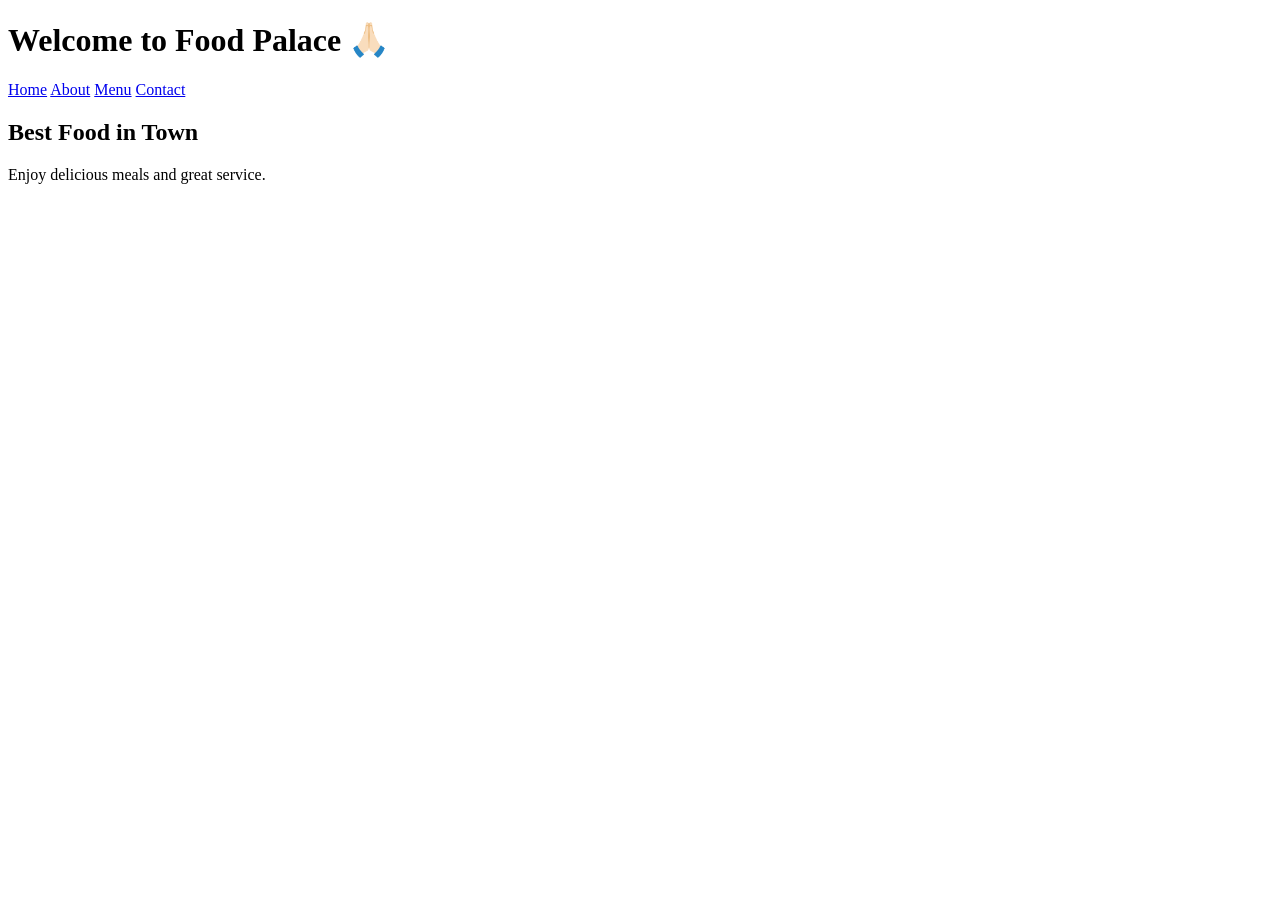
==== templates/index.html @ 5c483f83 "initial commit" ====
<!DOCTYPE html>
<html>
<head>
<title>Food Palace</title>
<link rel="stylesheet" href="{{ url_for('static', filename='style.css') }}">
</head>

<body>

<header>
<h1>Welcome to Food Palace 🙏🏻</h1>
<nav>
<a href="/">Home</a>
<a href="/about">About</a>
<a href="/menu">Menu</a>
<a href="/contact">Contact</a>
</nav>
</header>

<section>
<h2>Best Food in Town</h2>
<p>Enjoy delicious meals and great service.</p>
</section>

</body>
</html>
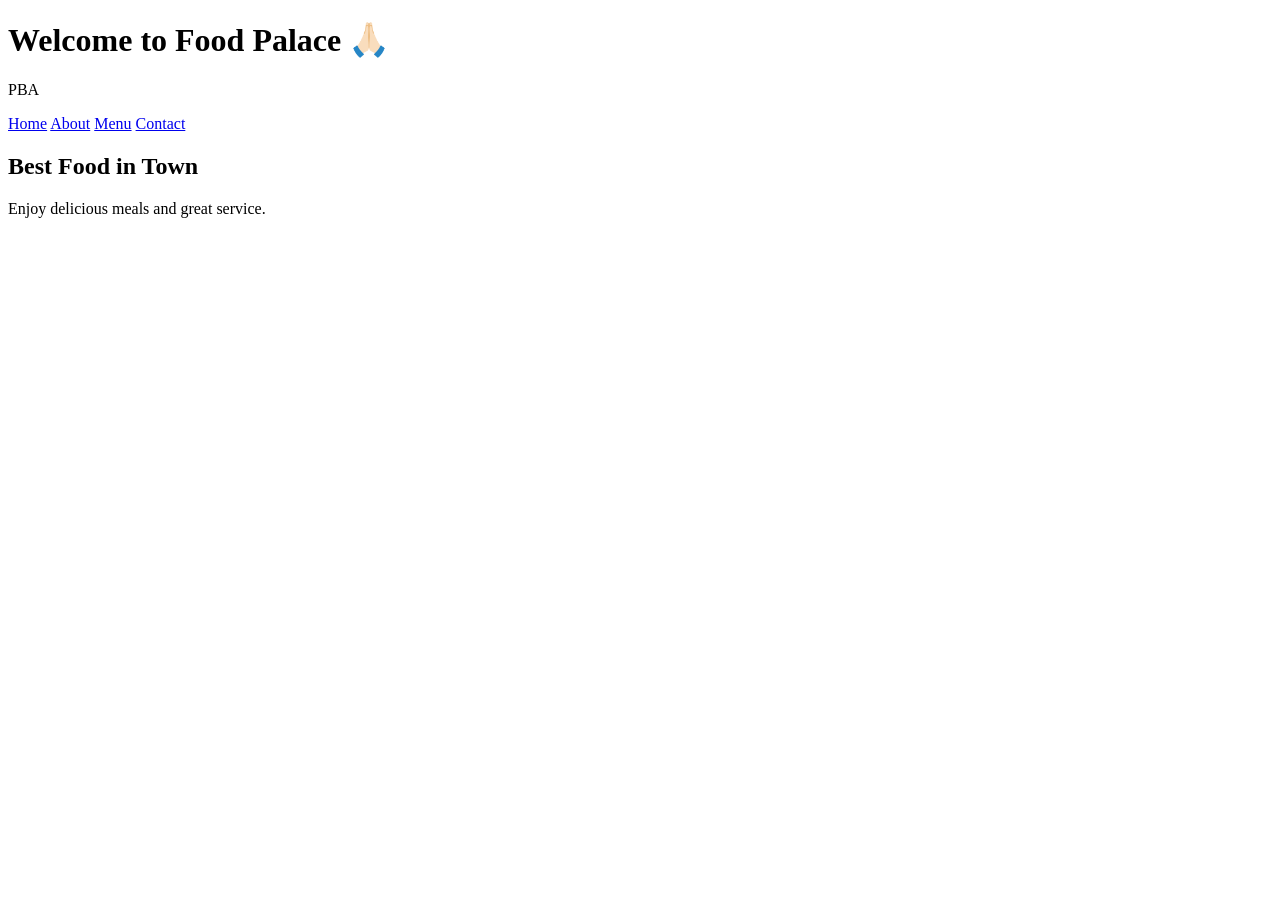
==== commit 8d782c15: "Add paragraph to index.html" ====
--- a/templates/index.html
+++ b/templates/index.html
@@ -9,6 +9,7 @@
 
 <header>
 <h1>Welcome to Food Palace 🙏🏻</h1>
+<p>PBA </p>
 <nav>
 <a href="/">Home</a>
 <a href="/about">About</a>
@@ -23,4 +24,4 @@
 </section>
 
 </body>
-</html>+</html>
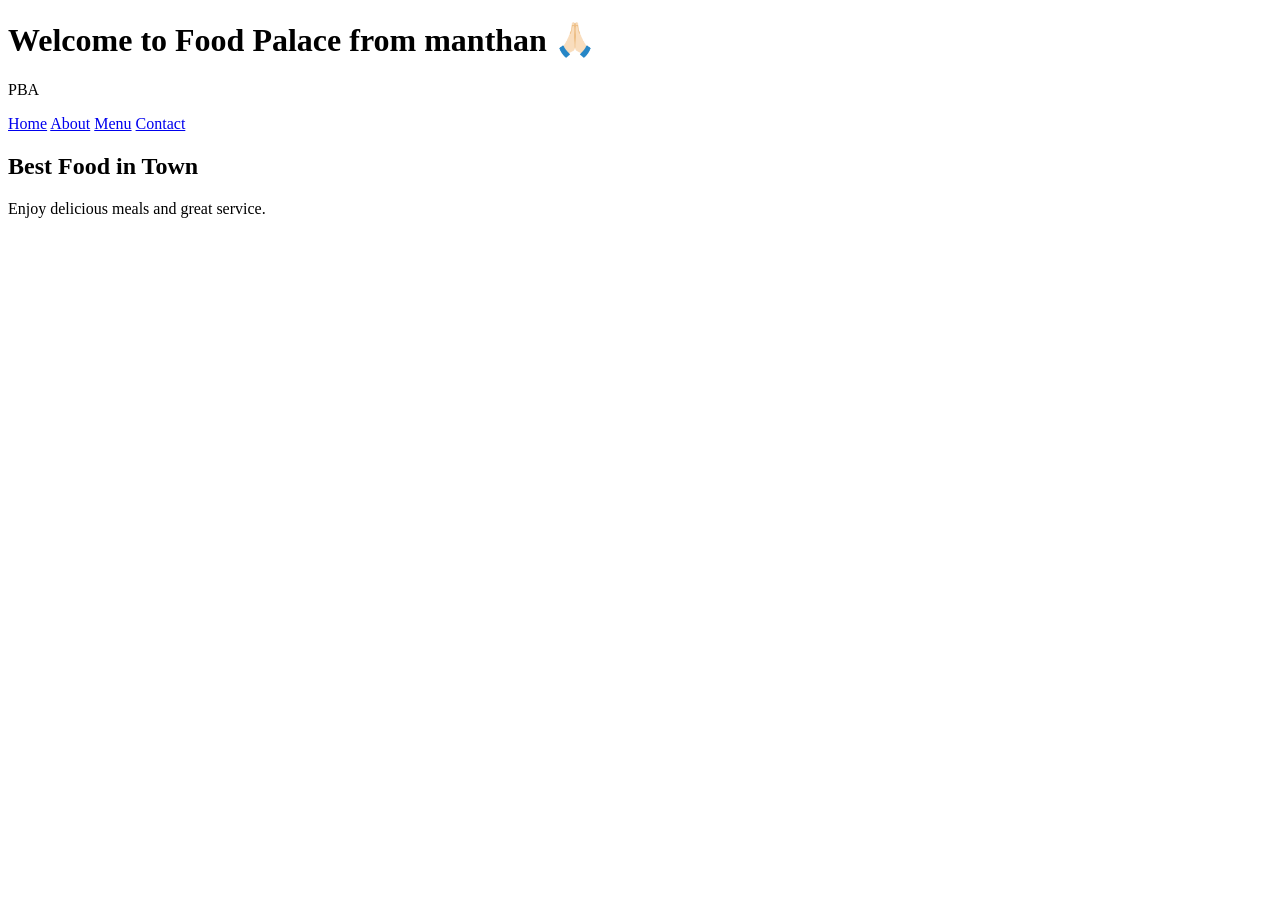
==== commit 6af53893: "updated html" ====
--- a/templates/index.html
+++ b/templates/index.html
@@ -8,8 +8,10 @@
 <body>
 
 <header>
-<h1>Welcome to Food Palace 🙏🏻</h1>
+    
+<h1>Welcome to Food Palace from manthan 🙏🏻</h1>
 <p>PBA </p>
+
 <nav>
 <a href="/">Home</a>
 <a href="/about">About</a>
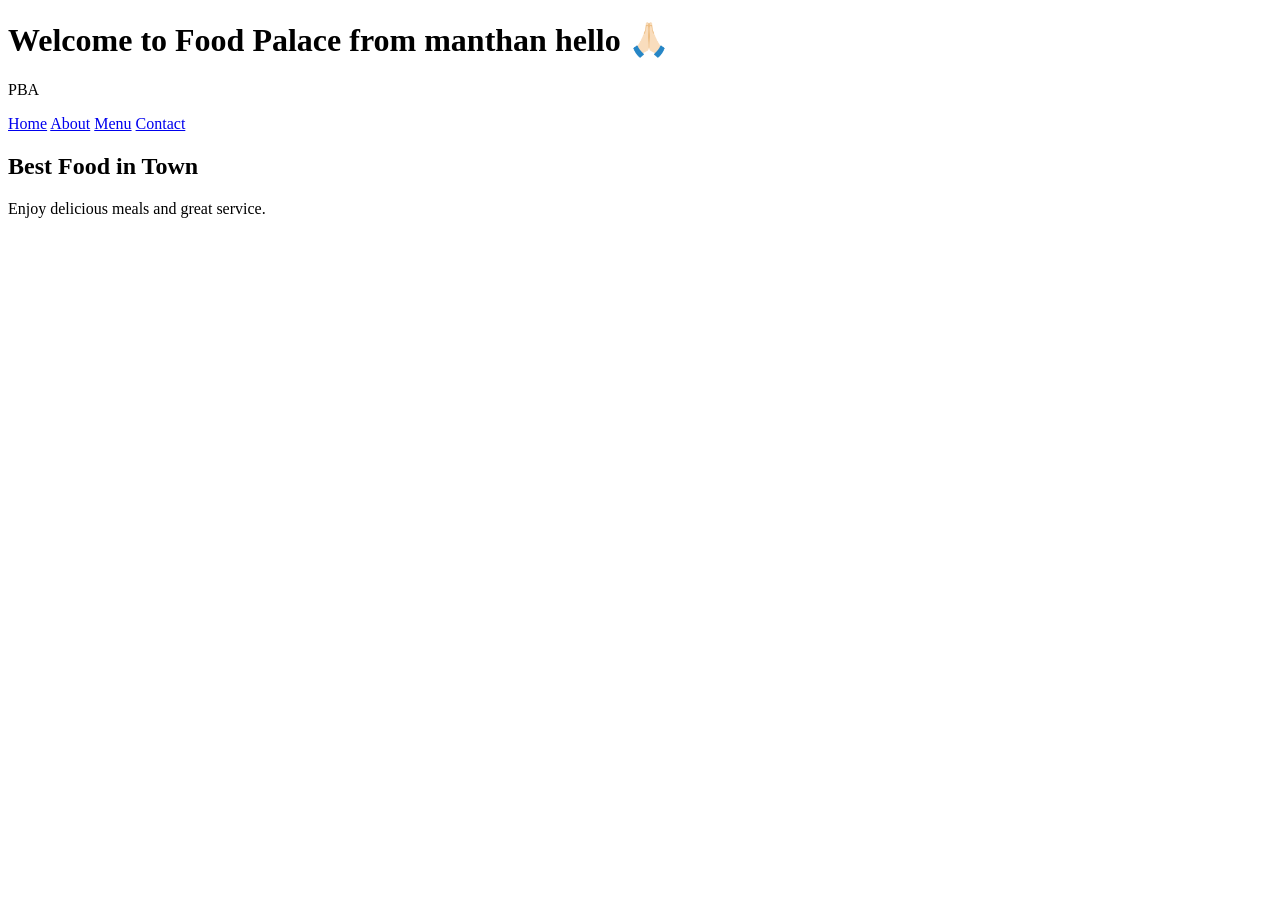
==== commit 4389df0a: "Update welcome message in index.html" ====
--- a/templates/index.html
+++ b/templates/index.html
@@ -9,7 +9,7 @@
 
 <header>
     
-<h1>Welcome to Food Palace from manthan 🙏🏻</h1>
+<h1>Welcome to Food Palace from manthan hello 🙏🏻</h1>
 <p>PBA </p>
 
 <nav>
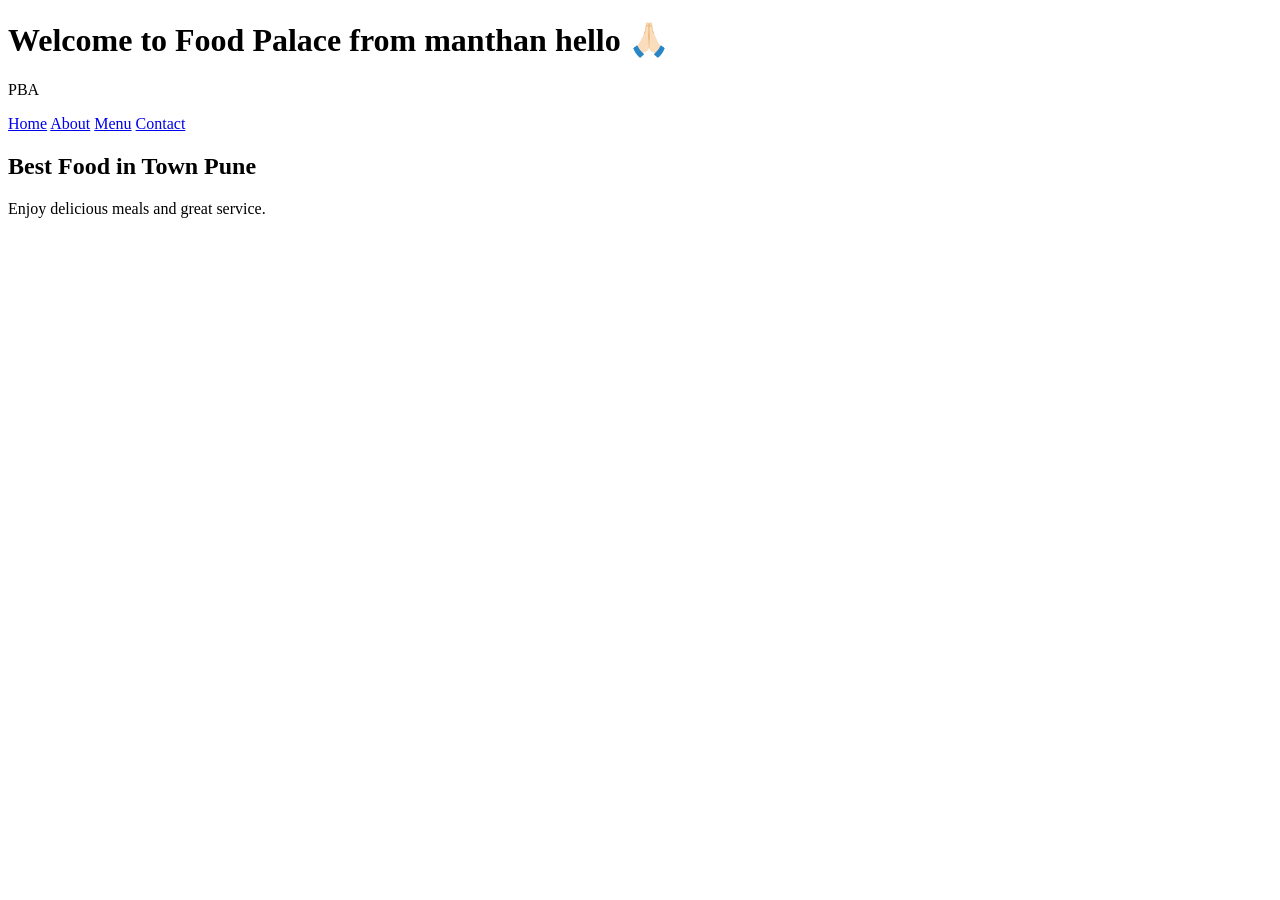
==== commit 1dbc67c1: "Update section heading to include 'Pune'" ====
--- a/templates/index.html
+++ b/templates/index.html
@@ -21,7 +21,7 @@
 </header>
 
 <section>
-<h2>Best Food in Town</h2>
+<h2>Best Food in Town Pune</h2>
 <p>Enjoy delicious meals and great service.</p>
 </section>
 
